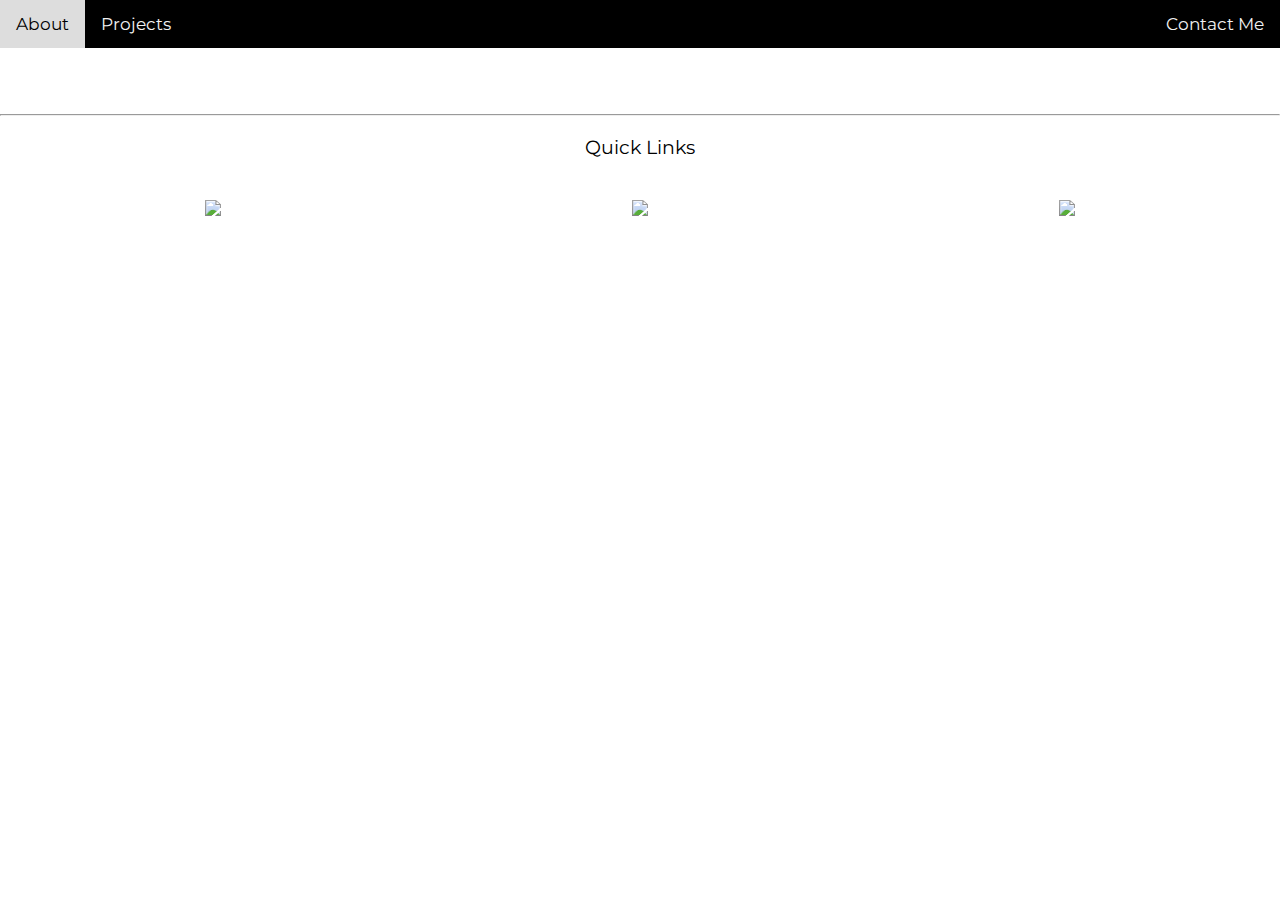
==== contact.html @ ba0fd400 "Add files via upload" ====
<!DOCTYPE html>
<html lang="en">
<head>
    <link rel="stylesheet"
          href="https://fonts.googleapis.com/css?family=Montserrat">
    <meta name="viewport" content="width=device-width, initial-scale=1">
    <meta charset="UTF-8">
    <title>Harry McCoy Portfolio</title>
    <link rel="stylesheet" href="styles.css">

</head>

<body><div class="navbar">
    <a href="#about">About</a>
    <a href="#projects">Projects</a>
<div class="navbar-right">
    <a class="active" href="#contact">Contact Me</a>
  </div>	
	
</div>
  <br>  
  
  
  <hr>
<p style ="font-size:1.5vw">Quick Links</p>

<div class="links">
<div class="icons">
<a href="https://github.com/harrymecha">
    <img src="images/GitHubLogo.png" style="width:5%">
	</a>
  </div>
  <a href="https://www.linkedin.com/in/harry-mccoy-b6b0301b8">
  <div class="icons">
    <img src="images/linkedinLogo.png" style="width:5%">
	</a>
  </div>
  <a href="https://www.youtube.com/channel/UC-wpF9dYZs8le_J9qh-aWlw">
  <div class="icons">
    <img src="images/YouTubeLogo.png" style="width:5%">
	</a>
  </div>

</div>

</body>

</html>
---- styles.css ----
body{
text-align: center;
border:0;
margin:0;
    font-family: 'Montserrat', serif;
        font-size: 3vw;
}

p.blurb{
    font-size: 1.3vw; 
        color:gray;
}

.banner {
position:relative;
    bottom 0;
    top: 0;
    left:0;
    right: 0;
    width: 100%;
    height: 0;
	 padding-top: 50%;
}

.overlayleft {
position:absolute;
background-image: url("images/SSRThumb.png");
background-color: rgb(255,255,255);
background-repeat: no-repeat;
background-size: 120% 120%;
    z-index:1;
    bottom 0;
    top: 0;
    left:0;
    right: 0;
    width: 60%;
    height: 100%;
    overflow:auto;
    clip-path: polygon(0 0, 75% 0, 100% 100%, 0% 100%);
    transition: .5s ease;
}

.overlayright {
position:absolute;
background-image: url("images/AGThumb.png");
background-color: rgb(255,255,255);
background-repeat: no-repeat;
background-size: 120% 120%;
    z-index:2;
    bottom: 0;
    top 0;
    left: 45%;
    right: 0;
    width: 55%;
    height: 100%;
    overflow:hidden;
    clip-path: polygon(0 0, 100% 0, 100% 100%, 25% 100%);
    transition: .5s ease;

}

.overlayleft:hover{
z-index: 4;
  width: 100%;
  background-size: 100% 120%;
}

.overlayright:hover{
z-index: 4;
  width: 100%;
  left: 0;
  background-size: 100% 120%;
}

.overlayleft-text {
  position: absolute;
  bottom: 100%;
  left: 0;
}

.navbar {
  overflow: hidden;
  background-color: #000;
}

.navbar a {
  float: left;
  color: #f2f2f2;
  text-align: center;
  padding: 14px 16px;
  text-decoration: none;
  font-size: 17px;
}

.navbar a:hover {
  background-color: #ddd;
  color: black;
}

.navbar-center a {
  float: none;
  position: absolute;
  top: 50%;
  left: 50%;
  transform: translate(-50%, -50%);
}

.navbar-right {
  float: right;
}



.pfp{
	position:relative;
	left: 7.5%;
 background-image: url("images/pfp.png");   
background-repeat: no-repeat;
background-size: 85% 85%;
width: 100%;
    height: 0;
	 padding-top: 100%;
	 display: block;
	  margin: 0 auto;
 vertical-align: top;
}

.aboutme{
text-align: right;
	margin-right: 5%;
	font-size:55px;
	
}
span.aboutmetext{
	text-align: center;
	color:gray;
	font-size:2.5vw;
display:table-cell;
}

.icons{
	float: left;
	width: 33.33%;

	
}

.links::after {
  content: "";
  clear: both;
  display: table;
}

.profile {
	text-align: justify;
    width: 30%;
	text-align: center;
	
}



.table {
	position:absolute;
    display: table;
	width: 100%;
	height: 100%;
}

#cell {
    display: table-cell;
    padding: 5px;
	vertical-align: top;
}
.overlayleft-text {
  position: absolute;
  bottom: 100%;
  left: 0;
}

.navbar {
  overflow: hidden;
  background-color: #000;
}

.navbar a {
  float: left;
  color: #f2f2f2;
  text-align: center;
  padding: 14px 16px;
  text-decoration: none;
  font-size: 17px;
}

.navbar a:hover {
  background-color: #ddd;
  color: black;
}

.navbar-center a {
  float: none;
  position: absolute;
  top: 50%;
  left: 50%;
  transform: translate(-50%, -50%);
}

.navbar-right {
  float: right;
}



.pfp{
	position:relative;
	left: 2.5%;
 background-image: url("images/pfp.png");   
background-repeat: no-repeat;
background-size: 85% 85%;
width: 30%;
    height: 0;
	 padding-top: 30%;
	display:table-cell;
 
}

.aboutme{
text-align: right;
	margin-right: 5%;
	font-size:55px;
	
}
span.aboutmetext{
	text-align: center;
	color:gray;
	font-size:2.5vw;
display:table-cell;
}

.icons{
	float: left;
	width: 33.33%;

	
}

.links::after {
  content: "";
  clear: both;
  display: table;
}
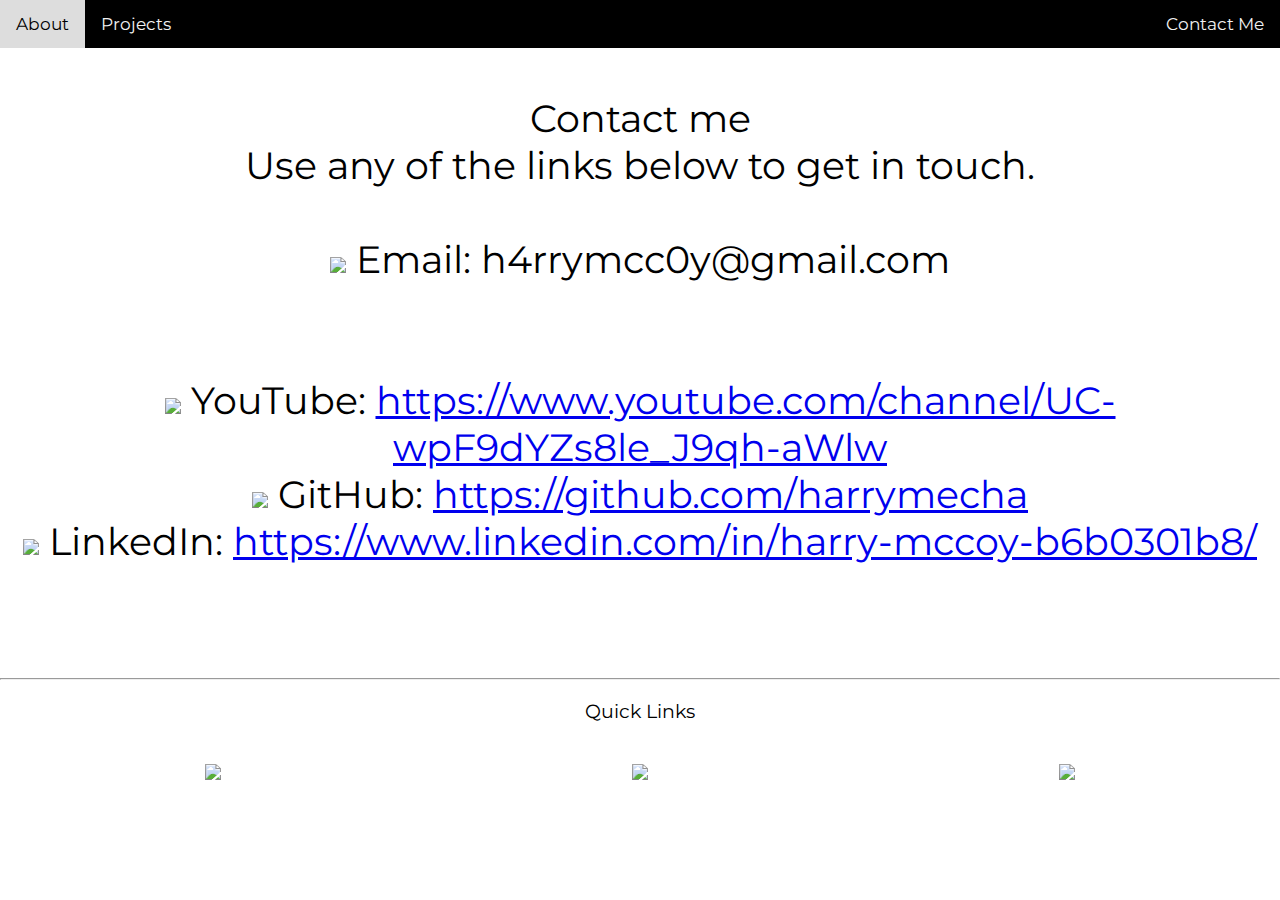
==== commit 00d080ca: "Update contact.html" ====
--- a/contact.html
+++ b/contact.html
@@ -11,16 +11,52 @@
 </head>
 
 <body><div class="navbar">
-    <a href="#about">About</a>
-    <a href="#projects">Projects</a>
+    <a href="./index">About</a>
+    <a href="projects">Projects</a>
 <div class="navbar-right">
-    <a class="active" href="#contact">Contact Me</a>
+    <a class="active" href="contact">Contact Me</a>
   </div>	
 	
 </div>
-  <br>  
+   <br> 
+  <span>Contact me</span>
+  <br>
+  <span class="blurb">Use any of the links below to get in touch.</span>
+  <br>
+  <br>
+ <div class="contacticon">
+    <img class="contactimg"  src="images/EmailThumb.png"/>
+    <span class="contactlink">Email:</span>
+	<span class="contactblurb">h4rrymcc0y@gmail.com</span>
+</div>
+<br>
+<br>
+<div class="contacticon">
+    <img class="contactimg" src="images/YouTubeLogo.png">
+    <span class="contactlink">YouTube:</span>
+	<a href="https://www.youtube.com/channel/UC-wpF9dYZs8le_J9qh-aWlw"
+	class="contactblurb">https://www.youtube.com/channel/UC-wpF9dYZs8le_J9qh-aWlw</a>
+</div>
+
+  
+   <div class="contacticon">
+    <img class="contactimg" src="images/GitHubLogo.png">
+    <span class="contactlink">GitHub:</span>
+	<a href="https://github.com/harrymecha"
+	class="contactblurb">https://github.com/harrymecha</a>
+</div>
+<div class="contacticon">
+    <img class="contactimg" src="images/linkedinLogo.png">
+    <span class="contactlink">LinkedIn:</span>
+	<a href="https://www.linkedin.com/in/harry-mccoy-b6b0301b8/"
+	class="contactblurb">https://www.linkedin.com/in/harry-mccoy-b6b0301b8/</a>
+</div>
   
   
+  
+  
+  <br>
+  <br>
   <hr>
 <p style ="font-size:1.5vw">Quick Links</p>
 
@@ -45,4 +81,4 @@
 
 </body>
 
-</html>+</html>
